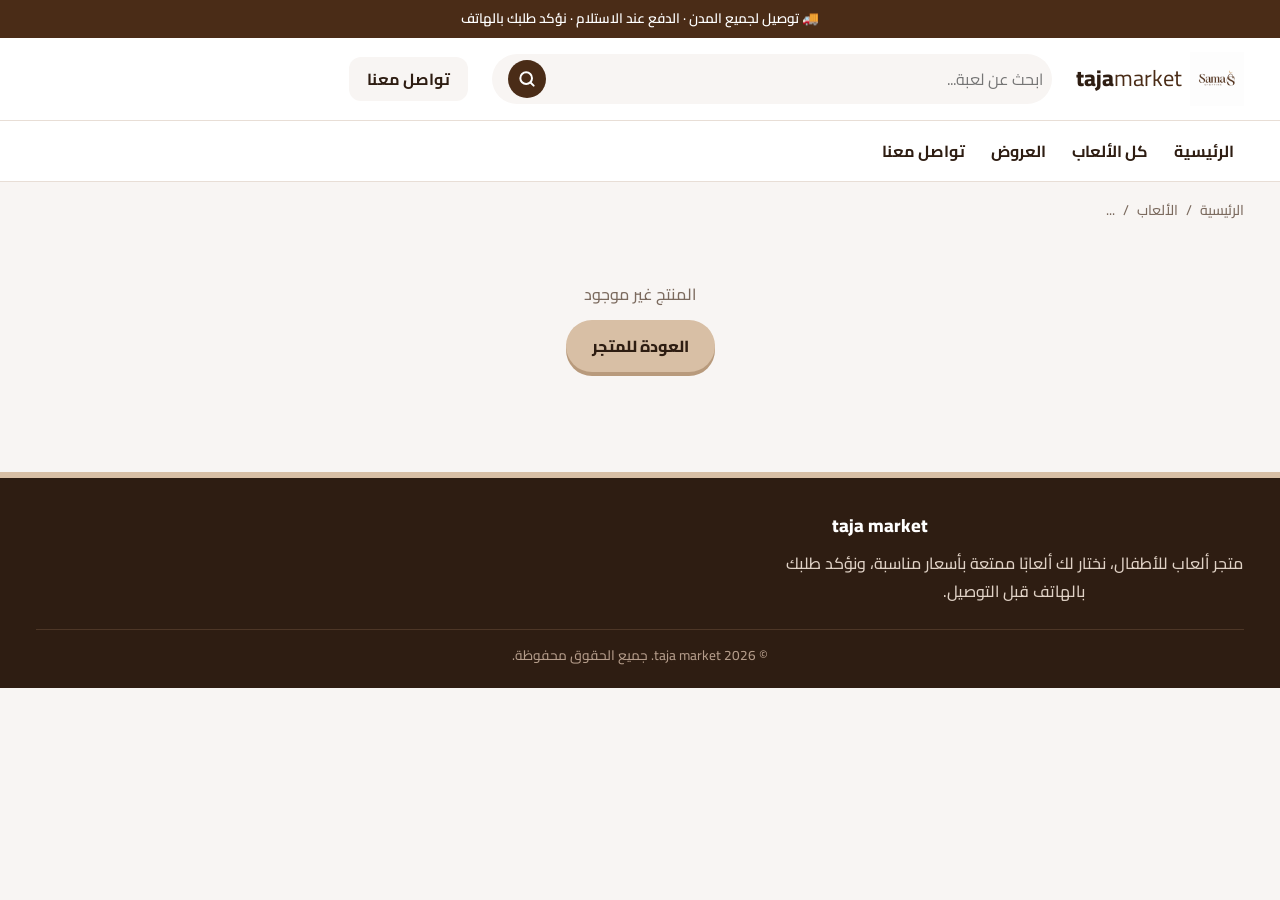
==== product.html @ d729e055 "Initial commit" ====
<!DOCTYPE html>
<html lang="ar" dir="rtl">
<head>
  <meta charset="UTF-8">
  <meta name="viewport" content="width=device-width, initial-scale=1, viewport-fit=cover">
  <meta name="theme-color" content="#2f6bff">
  <link rel="preconnect" href="https://script.google.com">
  <link rel="preconnect" href="https://lh3.googleusercontent.com" crossorigin>
  <link rel="preconnect" href="https://fonts.googleapis.com">
  <link rel="preconnect" href="https://fonts.gstatic.com" crossorigin>
  <link rel="stylesheet" href="https://fonts.googleapis.com/css2?family=Cairo:wght@400;600;700;800&family=Baloo+Bhaijaan+2:wght@500;600;700;800&display=swap">
  <link rel="stylesheet" href="style.css">
  <link rel="icon" href="data:image/svg+xml,%3Csvg xmlns=%27http://www.w3.org/2000/svg%27 viewBox=%270 0 100 100%27%3E%3Ctext y=%27.9em%27 font-size=%2790%27%3E🧸%3C/text%3E%3C/svg%3E">
  <title>اللعبة | taja market</title>
</head>
<body class="has-cta">
  <div class="promo">🚚 توصيل لجميع المدن · الدفع عند الاستلام · نؤكد طلبك بالهاتف</div>
  <header class="site-header" id="siteHeader">
    <div class="wrap hrow">
      <a class="brand" href="index.html" aria-label="taja market"><img class="brand-img" src="images/logo.png" alt="" width="54" height="54"><span dir="ltr">taja<b>market</b></span></a>
      <form class="search" id="searchForm" role="search">
        <input type="search" id="searchInput" placeholder="ابحث عن لعبة..." aria-label="البحث عن لعبة" autocomplete="off" enterkeyhint="search">
        <button type="submit" aria-label="بحث"><svg viewBox="0 0 24 24" width="20" height="20" fill="none" stroke="currentColor" stroke-width="2.4" stroke-linecap="round"><circle cx="11" cy="11" r="7"/><path d="m20 20-3.5-3.5"/></svg></button>
      </form>
      <div class="hactions">
        <a class="hbtn" href="#contact">تواصل معنا</a>
        <button type="button" class="icon-btn" id="menuToggle" aria-label="القائمة" aria-expanded="false" aria-controls="mainNav">☰</button>
      </div>
    </div>
    <nav class="main-nav" id="mainNav" aria-label="القائمة الرئيسية"><div class="wrap">
      <a href="index.html">الرئيسية</a><a href="index.html#products">كل الألعاب</a><a href="index.html#products" data-go="offers">العروض</a><a href="#contact">تواصل معنا</a>
    </div></nav>
  </header>

  <main class="wrap ppage">
    <nav class="crumbs" aria-label="مسار التنقل"><a href="index.html">الرئيسية</a><span>/</span><a href="index.html#products">الألعاب</a><span>/</span><span id="crumbName">...</span></nav>
    <div class="state" id="pState">جاري تحميل المنتج...</div>

    <article class="pview" id="productView" hidden>
      <div class="gal">
        <div class="gtrack" id="gTrack"></div>
        <div class="gdots" id="gDots"></div>
        <div class="gthumbs" id="gThumbs"></div>
      </div>

      <div class="box pmain">
        <h1 class="ptitle fun" id="pTitle"></h1>
        <div class="pp"><span class="pnow" id="pPrice"></span><span class="pwas" id="pOld" hidden></span><span class="poff" id="pOff" hidden></span></div>
        <p class="psave" id="pSave" hidden></p>
        <div class="pmeta"><span class="pill" id="pStatus"></span><span id="pStock"></span><button type="button" class="btn btn-ghost" id="shareBtn" hidden style="min-height:38px;padding:0 16px;margin-inline-start:auto">مشاركة</button></div>
        <a class="btn btn-main cta" href="#orderBox" id="goOrder" data-go-order>🛒 اطلب الآن</a>
        <ul class="perks">
          <li>💵 الدفع عند الاستلام</li>
          <li>🚚 التوصيل لجميع المدن</li>
          <li>📞 نؤكد طلبك بالهاتف قبل الشحن</li>
        </ul>
      </div>

      <section class="box obox" id="orderBox">
        <h2 class="fun">اطلب الآن</h2>
        <ol class="steps"><li>أدخل بياناتك</li><li>نتصل بك لتأكيد الطلب</li><li>نوصل طلبك لعنوانك</li></ol>
        <form id="orderForm" novalidate>
          <div class="fld"><label for="oName">الاسم الكامل <b>*</b></label><input id="oName" name="customerName" type="text" autocomplete="name" maxlength="100"><span class="ferr" data-for="customerName"></span></div>
          <div class="fld"><label for="oPhone">رقم الهاتف <b>*</b></label><input id="oPhone" name="phone" type="tel" inputmode="tel" autocomplete="tel" placeholder="06XXXXXXXX" maxlength="20"><span class="ferr" data-for="phone"></span></div>
          <div class="fld"><label for="oCity">المدينة <b>*</b></label><input id="oCity" name="city" type="text" autocomplete="address-level2" maxlength="60"><span class="ferr" data-for="city"></span></div>
          <div class="fld"><label for="oAddress">العنوان <b>*</b></label><textarea id="oAddress" name="address" rows="2" autocomplete="street-address" maxlength="300"></textarea><span class="ferr" data-for="address"></span></div>
          <div class="fld"><label for="qtyInput">الكمية</label>
            <div class="qty"><button type="button" id="qtyMinus" aria-label="إنقاص">−</button><input id="qtyInput" name="quantity" type="text" inputmode="numeric" value="1" maxlength="3"><button type="button" id="qtyPlus" aria-label="زيادة">+</button></div>
            <span class="ferr" data-for="quantity"></span></div>
          <div class="tot"><span>المجموع</span><strong id="oTotal">0 د.م</strong></div>
          <div class="omsg err" id="oMsg" role="alert" hidden></div>
          <button type="submit" id="oBtn" class="btn btn-main sub">تأكيد الطلب</button>
        </form>
      </section>

      <section class="box pdesc-box" id="pDesc" hidden>
        <h2 class="fun">🎈 وصف اللعبة</h2>
        <div class="pdesc fun" id="pDescBody"></div>
        <a class="btn btn-main cta" href="#orderBox" data-go-order>🛒 اطلبها الآن</a>
      </section>
    </article>

    <section class="related" id="related" hidden><h2>ألعاب أخرى قد تعجبك</h2><div class="grid" id="relatedGrid"></div></section>
  </main>

  <div class="sticky-cta" id="stickyCta" aria-hidden="true">
    <div><small>السعر</small><strong id="sPrice"></strong></div>
    <a class="btn btn-main" href="#orderBox" data-go-order tabindex="-1">🛒 اطلب الآن</a>
  </div>

  <footer class="site-footer" id="contact">
    <div class="wrap">
      <div class="fgrid">
        <div><h3 class="ftitle" dir="ltr">taja market</h3><p>متجر ألعاب للأطفال، نختار لك ألعابًا ممتعة بأسعار مناسبة، ونؤكد طلبك بالهاتف قبل التوصيل.</p></div>
        <div><h3 class="ftitle">تابعنا</h3><div class="socials">
          <a data-social="facebook" href="#">فيسبوك</a><a data-social="tiktok" href="#">تيك توك</a><a data-social="instagram" href="#">إنستغرام</a><a data-social="whatsapp" href="#">واتساب</a>
        </div></div>
      </div>
      <p class="copy">© <span id="year">2026</span> taja market. جميع الحقوق محفوظة.</p>
    </div>
  </footer>

  <script src="script.js" defer></script>
  <script src="product.js" defer></script>
</body>
</html>
---- style.css ----
/* Sama shopping — متجر ملابس وأحذية وإكسسوارات وعطور | style.css (ملف واحد للمتجر) */
/* الهوية: بني مغلوق + أبيض */
:root{--ink:#2e1d12;--muted:#7b6a5e;--blue:#4a2c17;--blue-d:#2e1b0e;--yellow:#d8bfa5;--yellow-d:#b89a7c;--coral:#a2492f;--mint:#6b4226;--bg:#f8f5f3;--line:#e8ded6;--r:18px;--sh:0 6px 22px rgba(46,29,18,.08)}
*,*::before,*::after{box-sizing:border-box}
html{-webkit-text-size-adjust:100%;scroll-behavior:smooth}
body{margin:0;font-family:"Cairo","Tajawal","Segoe UI",Tahoma,Arial,sans-serif;font-weight:500;line-height:1.75;color:var(--ink);background:var(--bg);overflow-x:hidden;-webkit-tap-highlight-color:transparent}
[hidden]{display:none!important}
a{color:inherit;text-decoration:none}
img{max-width:100%}
button,input,select,textarea{font-family:inherit}
h1,h2,h3{margin:0;line-height:1.35}
:focus-visible{outline:3px solid var(--blue);outline-offset:2px}
.wrap{width:100%;max-width:1240px;margin:0 auto;padding:0 max(16px,env(safe-area-inset-right)) 0 max(16px,env(safe-area-inset-left))}

/* أزرار */
.btn{display:inline-flex;align-items:center;justify-content:center;gap:6px;min-height:48px;padding:10px 24px;border:2px solid transparent;border-radius:14px;font-size:1rem;font-weight:800;cursor:pointer;transition:background .2s,transform .1s,box-shadow .2s,color .2s}
.btn:active{transform:scale(.98)}
.btn:disabled{opacity:.6;cursor:not-allowed}
.btn-main{background:var(--yellow);color:var(--ink);box-shadow:0 4px 0 var(--yellow-d)}
.btn-main:hover:not(:disabled){background:#e4cfba}
.btn-blue{background:var(--blue);color:#fff;box-shadow:0 4px 0 var(--blue-d)}
.btn-ghost{background:#fff;color:var(--ink);border-color:var(--line)}
.btn-ghost:hover{border-color:var(--blue);color:var(--blue)}

/* شريط الإعلان + الهيدر */
.promo{background:var(--blue);color:#fff;text-align:center;font-size:.85rem;font-weight:600;padding:7px 12px}
.site-header{position:sticky;top:0;z-index:50;background:#fff;border-bottom:1px solid var(--line);transition:box-shadow .3s}
.site-header.scrolled{box-shadow:0 8px 24px rgba(46,29,18,.1)}
.hrow{display:flex;flex-wrap:wrap;align-items:center;gap:10px;padding-top:10px;padding-bottom:10px}
.brand{display:flex;align-items:center;gap:10px;font-weight:800;font-size:1.4rem;letter-spacing:-.3px}
.brand-logo{display:grid;place-items:center;width:42px;height:42px;border-radius:14px;background:var(--yellow);color:var(--ink);font-size:1.4rem;box-shadow:0 3px 0 var(--yellow-d);transform:rotate(-6deg)}
.brand b{font-weight:400;color:var(--blue)}
.hactions{display:flex;gap:8px;margin-inline-start:auto}
.icon-btn{width:44px;height:44px;border:1px solid var(--line);border-radius:12px;background:#fff;font-size:1.3rem;color:var(--ink);cursor:pointer}
.hbtn{display:none;align-items:center;min-height:44px;padding:0 18px;border-radius:12px;background:var(--bg);font-weight:700}
.hbtn:hover{background:#efe6df}
.search{order:3;flex:1 1 100%;display:flex;align-items:center;background:var(--bg);border:2px solid transparent;border-radius:999px;padding:0 5px 0 14px;transition:border-color .2s,background .2s}
.search:focus-within{background:#fff;border-color:var(--blue)}
.search input{flex:1;min-width:0;min-height:46px;border:0;background:none;outline:0;font-size:16px;color:var(--ink)}
.search button{flex:none;width:38px;height:38px;border:0;border-radius:50%;background:var(--blue);color:#fff;cursor:pointer;display:grid;place-items:center}
.main-nav{position:absolute;top:100%;right:0;left:0;background:#fff;border-bottom:1px solid var(--line);box-shadow:0 14px 24px rgba(46,29,18,.1);opacity:0;visibility:hidden;transform:translateY(-8px);transition:opacity .2s,transform .2s,visibility .2s}
.main-nav.open{opacity:1;visibility:visible;transform:none}
.main-nav .wrap{display:flex;flex-direction:column;padding-top:8px;padding-bottom:12px}
.main-nav a{padding:12px 10px;font-weight:700;border-radius:10px}
.main-nav a:hover,.main-nav a.active{background:var(--bg);color:var(--blue)}

/* السلايدر */
.slider{position:relative;height:clamp(300px,52vw,500px);overflow:hidden;background:var(--ink);isolation:isolate}
.slide{position:absolute;inset:0;opacity:0;visibility:hidden;transition:opacity .9s,visibility .9s}
.slide.on{opacity:1;visibility:visible;z-index:1}
.s-bg{position:absolute;inset:0;background:var(--img),var(--g);background-size:cover;background-position:var(--pos,center)}
.slide.on .s-bg{animation:zoom 7s ease-out forwards}
@keyframes zoom{from{transform:scale(1)}to{transform:scale(1.1)}}
.s-bg::after{content:"";position:absolute;inset:0;background:radial-gradient(circle at 12% 20%,rgba(255,255,255,.18) 0 60px,transparent 61px),radial-gradient(circle at 85% 75%,rgba(255,255,255,.12) 0 110px,transparent 111px),radial-gradient(circle at 70% 18%,rgba(255,255,255,.14) 0 36px,transparent 37px)}
.s-body{position:relative;z-index:2;height:100%;display:flex;flex-direction:column;justify-content:center;align-items:flex-start;color:#fff}
.s-body h2{font-size:clamp(1.7rem,5vw,3.2rem);font-weight:800;max-width:15ch;text-shadow:0 3px 14px rgba(0,0,0,.22)}
.s-body p{margin:10px 0 22px;font-size:clamp(1rem,2vw,1.2rem);max-width:40ch}
.s-body>*{opacity:0;transform:translateY(24px)}
.slide.on .s-body>*{animation:rise .8s cubic-bezier(.2,.7,.2,1) forwards}
.slide.on .s-body>:nth-child(2){animation-delay:.15s}.slide.on .s-body>:nth-child(3){animation-delay:.3s}
@keyframes rise{to{opacity:1;transform:none}}
.s-arrow{position:absolute;top:50%;z-index:5;transform:translateY(-50%);width:46px;height:46px;border-radius:50%;border:0;background:rgba(255,255,255,.9);color:var(--ink);font-size:1.6rem;line-height:1;cursor:pointer;box-shadow:var(--sh)}
.s-arrow:hover{background:var(--yellow)}
.s-next{left:16px}.s-prev{right:16px}
.s-dots{position:absolute;bottom:18px;left:50%;transform:translateX(-50%);z-index:5;display:flex;gap:8px}
.s-dots button{width:10px;height:10px;padding:0;border:0;border-radius:99px;background:rgba(255,255,255,.55);cursor:pointer;transition:width .3s,background .3s}
.s-dots button.on{width:30px;background:var(--yellow)}
.s-bar{position:absolute;inset-inline:0;bottom:0;height:4px;z-index:5;background:rgba(255,255,255,.2)}
.s-bar span{display:block;height:100%;width:0;float:right;background:var(--yellow)}
.s-bar.run span{animation:prog var(--dur,6s) linear forwards}
@keyframes prog{to{width:100%}}

/* شريط الثقة */
.trust{background:#fff;border-bottom:1px solid var(--line)}
.trust .wrap{display:grid;grid-template-columns:repeat(2,1fr);gap:0}
.trust-i{display:flex;align-items:center;gap:10px;padding:14px 6px;font-size:.9rem;font-weight:700}
.trust-i span{display:grid;place-items:center;flex:none;width:40px;height:40px;border-radius:12px;background:var(--bg);font-size:1.3rem}
.trust-i small{display:block;font-weight:400;color:var(--muted);font-size:.78rem;line-height:1.3}

/* المنتجات */
.shop{padding:32px 0 56px;scroll-margin-top:110px}
.shop-head{display:flex;flex-wrap:wrap;align-items:center;justify-content:space-between;gap:12px;margin-bottom:18px}
.shop-head h2{font-size:1.6rem;font-weight:800}
.shop-head h2::after{content:"";display:block;width:48px;height:5px;margin-top:6px;border-radius:5px;background:var(--yellow)}
.tools{display:flex;flex-wrap:wrap;align-items:center;gap:8px}
.chips{display:flex;gap:8px;overflow-x:auto;scrollbar-width:none;padding:2px 0}
.chips::-webkit-scrollbar{display:none}
.chip{flex:none;min-height:40px;padding:0 18px;border:2px solid var(--line);border-radius:999px;background:#fff;color:var(--ink);font-weight:700;cursor:pointer;transition:all .2s}
.chip:hover{border-color:var(--blue)}
.chip.on{background:var(--blue);border-color:var(--blue);color:#fff}
.sort{min-height:40px;padding:0 12px;border:2px solid var(--line);border-radius:12px;background:#fff;color:var(--ink);font-weight:600;font-size:.9rem}
.count{font-size:.9rem;color:var(--muted)}
.grid{display:grid;grid-template-columns:repeat(2,minmax(0,1fr));gap:12px}
.card{position:relative;display:flex;flex-direction:column;min-width:0;overflow:hidden;background:#fff;border:1px solid var(--line);border-radius:var(--r);transition:transform .3s cubic-bezier(.2,.7,.2,1),box-shadow .3s,border-color .3s}
.card-img{position:relative;display:block;aspect-ratio:1/1;background:#fff;overflow:hidden}
.card-img img{width:100%;height:100%;object-fit:contain;padding:8px;transition:transform .5s}
.card-img.no-img{display:grid;place-items:center;background:var(--bg)}
.card-img.no-img::before{content:"🛍️";font-size:3rem;opacity:.5}
.badge{position:absolute;top:10px;right:10px;padding:3px 11px;border-radius:999px;font-size:.78rem;font-weight:800;color:#fff;background:var(--coral);box-shadow:0 3px 8px rgba(162,73,47,.35)}
.badge.low{top:auto;bottom:10px;background:var(--yellow);color:var(--ink);box-shadow:none}
.card.out .card-img img{opacity:.45}
.card.out .card-img::after{content:"نفد المخزون";position:absolute;inset:auto 0 12px;margin:auto;width:max-content;padding:4px 16px;border-radius:999px;background:var(--ink);color:#fff;font-size:.82rem;font-weight:700}
.card-body{display:flex;flex:1;flex-direction:column;gap:6px;padding:12px 14px 14px;border-top:1px solid var(--line)}
.card-name{min-height:2.9em;font-size:.98rem;font-weight:700;line-height:1.45;display:-webkit-box;-webkit-line-clamp:2;-webkit-box-orient:vertical;overflow:hidden}
.card-price{display:flex;flex-wrap:wrap;align-items:baseline;gap:2px 8px}
.card-price b{font-size:1.2rem;font-weight:800;color:var(--blue)}
.card-price s{font-size:.85rem;color:var(--muted)}
.card-save{font-size:.8rem;font-weight:700;color:var(--mint)}
.card-btn{margin-top:auto;min-height:44px;font-size:.95rem}
.state{padding:44px 12px;text-align:center;color:var(--muted)}
.more{margin-top:24px;text-align:center}
.skel{pointer-events:none}
.skel .card-img,.skel i{background:linear-gradient(90deg,#efe8e2 25%,#f8f5f3 40%,#efe8e2 65%);background-size:400% 100%;animation:sh 1.4s ease infinite}
.skel i{display:block;height:14px;border-radius:7px;margin:4px 0}
@keyframes sh{0%{background-position:100% 0}100%{background-position:0 0}}

/* الفوتر */
.site-footer{background:var(--ink);color:#e0d2c6;padding:36px 0 calc(20px + env(safe-area-inset-bottom,0px));border-top:6px solid var(--yellow)}
.fgrid{display:grid;gap:24px}
.ftitle{margin:0 0 10px;color:#fff;font-size:1.15rem;font-weight:800}
.fgrid p{margin:0;max-width:460px}
.socials{display:flex;flex-wrap:wrap;gap:10px}
.socials a{display:inline-flex;align-items:center;min-height:42px;padding:0 18px;border:1px solid #6b4c38;border-radius:999px;color:#fff;font-weight:600}
.socials a:hover{background:var(--yellow);border-color:var(--yellow);color:var(--ink)}
.copy{margin:24px 0 0;padding-top:14px;border-top:1px solid #4d3626;text-align:center;font-size:.85rem;color:#b49c8a}
.fab{position:fixed;left:16px;bottom:calc(16px + env(safe-area-inset-bottom,0px));z-index:40;display:flex;flex-direction:column;gap:10px}
.fab a,.fab button{display:grid;place-items:center;width:50px;height:50px;border:0;border-radius:50%;color:#fff;font-size:1.4rem;cursor:pointer;box-shadow:0 8px 20px rgba(46,29,18,.3)}
.fab .wa{background:#25d366}
.fab .up{background:var(--blue);opacity:0;visibility:hidden;transform:translateY(10px);transition:opacity .2s,transform .2s,visibility .2s}
.fab .up.show{opacity:1;visibility:visible;transform:none}

/* صفحة المنتج */
.back{display:inline-flex;align-items:center;min-height:44px;padding:0 16px;border:1px solid var(--line);border-radius:12px;font-weight:700;background:#fff;margin-inline-start:auto}
.ppage{padding-top:16px;padding-bottom:56px}
.crumbs{display:none;gap:8px;margin-bottom:14px;font-size:.88rem;color:var(--muted)}
.crumbs a:hover{color:var(--blue)}
.pview{display:grid;gap:16px}
.box{padding:18px;background:#fff;border:1px solid var(--line);border-radius:var(--r)}
.box h2{margin-bottom:12px;font-size:1.15rem;font-weight:800}
.gal{overflow:hidden;background:#fff;border:1px solid var(--line);border-radius:var(--r)}
.gtrack{display:flex;overflow-x:auto;scroll-snap-type:x mandatory;scrollbar-width:none;overscroll-behavior-x:contain}
.gtrack::-webkit-scrollbar{display:none}
.gslide{flex:0 0 100%;aspect-ratio:1/1;scroll-snap-align:center;display:grid;place-items:center}
.gslide img{width:100%;height:100%;object-fit:contain}
.gdots{display:flex;justify-content:center;gap:6px;padding:10px}
.gdots i{width:8px;height:8px;border-radius:99px;background:var(--line);transition:width .2s,background .2s}
.gdots i.on{width:24px;background:var(--blue)}
.gthumbs{display:none;gap:8px;padding:0 12px 12px;overflow-x:auto}
.gthumb{flex:none;width:64px;height:64px;padding:0;overflow:hidden;border:2px solid var(--line);border-radius:12px;background:#fff;cursor:pointer;opacity:.7}
.gthumb.on{border-color:var(--blue);opacity:1}
.gthumb img{width:100%;height:100%;object-fit:cover}
.ptitle{font-size:1.4rem;font-weight:800;margin-bottom:10px}
.pp{display:flex;flex-wrap:wrap;align-items:center;gap:6px 12px}
.pnow{font-size:2rem;font-weight:800;color:var(--blue)}
.pwas{color:var(--muted);text-decoration:line-through}
.poff{padding:3px 12px;border-radius:999px;background:var(--coral);color:#fff;font-size:.85rem;font-weight:800}
.psave{margin:6px 0 0;font-weight:700;color:var(--mint)}
.pmeta{display:flex;flex-wrap:wrap;align-items:center;gap:8px 12px;margin-top:14px;padding-top:14px;border-top:1px solid var(--line)}
.pill{padding:4px 14px;border-radius:999px;font-size:.85rem;font-weight:700}
.pill.in{background:#efe6df;color:#4a2c17}.pill.no{background:#f7e4e0;color:#a2392f}
.pdesc{line-height:1.95;overflow-wrap:anywhere}
.pdesc p{margin:0 0 12px}
.pdesc img{display:block;width:100%;max-width:560px;margin:10px auto;border-radius:14px}
.obox{background:#faf6f3;border-color:#e0d0c3;scroll-margin-top:140px}
.obox.flash{animation:flash 1.4s ease}
@keyframes flash{0%,100%{box-shadow:0 0 0 0 rgba(184,154,124,0)}30%{box-shadow:0 0 0 8px rgba(184,154,124,.5)}}
.steps{display:grid;grid-template-columns:repeat(3,1fr);gap:8px;margin:0 0 16px;padding:0;list-style:none;counter-reset:s}
.steps li{counter-increment:s;text-align:center;font-size:.78rem;color:var(--muted);line-height:1.4}
.steps li::before{content:counter(s);display:grid;place-items:center;width:28px;height:28px;margin:0 auto 4px;border-radius:50%;background:var(--yellow);color:var(--ink);font-weight:800}
.fld{margin-bottom:14px}
.fld label{display:block;margin-bottom:6px;font-weight:700;font-size:.95rem}
.fld label b{color:var(--coral)}
.fld input,.fld textarea{width:100%;min-height:48px;padding:10px 14px;font-size:16px;color:var(--ink);background:#fff;border:2px solid var(--line);border-radius:12px;outline:0;transition:border-color .2s,box-shadow .2s}
.fld textarea{min-height:76px;resize:vertical}
.fld input:focus,.fld textarea:focus{border-color:var(--blue);box-shadow:0 0 0 3px rgba(74,44,23,.14)}
.fld .bad{border-color:var(--coral)}
.fld input[type=tel]{direction:ltr;text-align:right}
.ferr{display:block;margin-top:4px;font-size:.82rem;color:var(--coral)}
.ferr:empty{display:none}
.qty{display:flex;align-items:center;gap:8px}
.qty button{width:48px;height:48px;border:2px solid var(--line);border-radius:12px;background:#fff;font-size:1.5rem;color:var(--ink);cursor:pointer}
.qty input{width:80px;text-align:center;font-weight:800}
.tot{display:flex;align-items:center;justify-content:space-between;margin:16px 0 12px;padding:12px 14px;background:#fff;border:2px dashed var(--yellow-d);border-radius:12px}
.tot strong{font-size:1.3rem;color:var(--blue)}
.omsg{margin-bottom:12px;padding:10px 14px;border-radius:12px;font-weight:600}
.omsg.err{background:#f7e4e0;color:#a2392f}
.sub{width:100%;min-height:54px;font-size:1.1rem}
.related{padding-top:24px}
.related h2{margin-bottom:14px;font-size:1.3rem;font-weight:800}


/* ===== الخط: Cairo للعناوين (هوية أنيقة) ===== */
.fun{font-family:"Cairo","Tajawal","Segoe UI",Tahoma,sans-serif}
.ptitle{line-height:1.5}

/* زر "اطلب الآن" + مزايا */
.cta{width:100%;min-height:54px;margin-top:16px;font-size:1.1rem}
.perks{display:grid;gap:6px;margin:14px 0 0;padding:0;list-style:none;font-size:.9rem;font-weight:600;color:var(--muted)}

/* وصف المنتج */
.pdesc-box{background:linear-gradient(180deg,#fff,#faf6f3);border:2px dashed #d9c6b6}
.pdesc-box h2{display:flex;align-items:center;gap:12px;font-size:1.45rem;color:var(--blue)}
.pdesc-box h2::after{content:"";flex:1;height:5px;border-radius:5px;background:repeating-linear-gradient(90deg,var(--yellow) 0 14px,var(--yellow-d) 14px 28px,var(--mint) 28px 42px,var(--blue) 42px 56px)}
.pdesc-box .pdesc{max-width:780px;margin-inline:auto;font-size:1.1rem;font-weight:500;line-height:2.05;color:#4a3626}
.pdesc ul{display:grid;gap:8px;margin:0 0 16px;padding:0;list-style:none}
.pdesc li{position:relative;padding:8px 46px 8px 14px;background:#fff;border:1px solid var(--line);border-radius:14px}
.pdesc li::before{content:"✦";position:absolute;right:16px;top:8px;color:var(--yellow-d)}
.pdesc img{border:4px solid #fff;box-shadow:var(--sh)}
.pdesc-box .cta{display:flex;max-width:780px;margin:20px auto 0}

/* شريط الطلب السفلي (الجوال فقط) */
.sticky-cta{position:fixed;right:0;left:0;bottom:0;z-index:45;display:flex;align-items:center;justify-content:space-between;gap:12px;padding:10px 16px calc(10px + env(safe-area-inset-bottom,0px));background:#fff;border-top:1px solid var(--line);box-shadow:0 -8px 24px rgba(46,29,18,.12);transform:translateY(110%);visibility:hidden;transition:transform .25s,visibility .25s}
.sticky-cta.show{transform:none;visibility:visible}
.sticky-cta small{display:block;font-size:.78rem;line-height:1.2;color:var(--muted)}
.sticky-cta strong{font-size:1.2rem;font-weight:800;color:var(--blue)}
.sticky-cta .btn{flex:1;max-width:230px;min-height:48px}
@media(max-width:899px){
  .has-cta .site-footer{padding-bottom:calc(88px + env(safe-area-inset-bottom,0px))}
  .has-cta .fab{bottom:calc(88px + env(safe-area-inset-bottom,0px))}
}
@media(min-width:900px){.sticky-cta{display:none}.pmain .cta{max-width:420px}}


/* ===== الصفحة الرئيسية: عناوين + كيف تطلب + أسئلة شائعة ===== */
h1,h2,.ftitle,.brand,.sec-title{font-family:"Cairo","Tajawal","Segoe UI",Tahoma,sans-serif;letter-spacing:0}
.card-name,.box h2.plain{font-family:"Cairo","Tajawal",Tahoma,sans-serif}
.how,.faq{padding:44px 0 8px}
.faq{padding-bottom:56px}
.sec-title{margin-bottom:22px;font-size:1.6rem;font-weight:800;text-align:center}
.sec-title span{display:block;margin-top:2px;font-size:1rem;font-weight:600;color:var(--muted)}
.sec-title::after{content:"";display:block;width:56px;height:5px;margin:10px auto 0;border-radius:5px;background:var(--yellow)}
.how-grid{display:grid;gap:14px}
.how-i{position:relative;padding:22px 18px 18px;text-align:center;background:#fff;border:1px solid var(--line);border-radius:var(--r);box-shadow:var(--sh)}
.how-i b{display:grid;place-items:center;width:46px;height:46px;margin:-46px auto 10px;border:4px solid var(--bg);border-radius:50%;background:var(--yellow);font-size:1.3rem;font-weight:800}
.how-i:nth-child(2) b{background:var(--mint);color:#fff}.how-i:nth-child(3) b{background:var(--blue);color:#fff}
.how-i h3{margin-bottom:4px;font-size:1.15rem}.how-i p{margin:0;color:var(--muted);font-size:.95rem}
.how-grid{padding-top:26px}
.faq-list{display:grid;gap:10px;max-width:760px;margin:0 auto}
.faq details{background:#fff;border:1px solid var(--line);border-radius:14px;overflow:hidden}
.faq summary{display:flex;align-items:center;justify-content:space-between;gap:12px;padding:14px 16px;font-weight:700;cursor:pointer;list-style:none}
.faq summary::-webkit-details-marker{display:none}
.faq summary::after{content:"+";flex:none;display:grid;place-items:center;width:28px;height:28px;border-radius:50%;background:var(--bg);color:var(--blue);font-size:1.2rem;transition:transform .2s}
.faq details[open] summary::after{content:"−";background:var(--yellow);color:var(--ink)}
.faq details p{margin:0;padding:0 16px 14px;color:var(--muted)}
@media(min-width:640px){.how-grid{grid-template-columns:repeat(3,1fr);gap:20px}}

/* صفحة الشكر */
.thanks{max-width:520px;margin:32px auto 56px;padding:32px 20px;text-align:center;background:#fff;border:1px solid var(--line);border-radius:24px;box-shadow:var(--sh)}
.check{width:92px;height:92px;margin:0 auto 14px;border-radius:50%;background:#efe6df;display:grid;place-items:center;font-size:2.8rem;animation:pop .5s cubic-bezier(.2,1.4,.4,1)}
@keyframes pop{from{transform:scale(.4);opacity:0}}
.thanks h1{font-size:1.6rem;font-weight:800}
.thanks p{color:var(--muted);margin:10px 0 0}
.tsum{margin:20px 0 0;padding:4px 16px;text-align:right;background:#faf6f3;border:1px solid #e0d0c3;border-radius:14px}
.tsum div{display:flex;justify-content:space-between;gap:16px;padding:10px 0;border-bottom:1px solid #eadfd5}
.tsum div:last-child{border:0}
.tsum dt{color:var(--muted);font-size:.9rem}.tsum dd{margin:0;font-weight:800;text-align:left}

/* تابلت وكمبيوتر */
@media(min-width:640px){
  .grid{grid-template-columns:repeat(3,minmax(0,1fr));gap:16px}
  .trust .wrap{grid-template-columns:repeat(4,1fr)}
  .fgrid{grid-template-columns:1.6fr 1fr}
  .crumbs{display:flex}
}
@media(min-width:900px){
  .hrow{flex-wrap:nowrap;gap:24px;padding-top:14px;padding-bottom:14px}
  .search{order:0;flex:1;max-width:560px}
  .hactions{margin-inline-start:0}.hbtn{display:inline-flex}.icon-btn{display:none}
  .main-nav{position:static;opacity:1;visibility:visible;transform:none;box-shadow:none;border:0;border-top:1px solid var(--line);transition:none}
  .main-nav .wrap{flex-direction:row;gap:6px;padding-top:4px;padding-bottom:4px}
  .pview{grid-template-columns:minmax(0,1fr) minmax(0,1fr);grid-template-areas:"gal main" "gal order" "desc desc";gap:20px 40px;align-items:start}
  .gal{grid-area:gal;position:sticky;top:130px}.pmain{grid-area:main}.obox{grid-area:order}.pdesc-box{grid-area:desc}
  .gdots{display:none}.gthumbs{display:flex}
  .ptitle{font-size:1.8rem}
}
@media(min-width:1024px){.grid{grid-template-columns:repeat(4,minmax(0,1fr));gap:20px}}
@media(hover:hover){
  .card:hover{transform:translateY(-6px);box-shadow:0 18px 38px rgba(46,29,18,.14);border-color:#d6c2b2}
  .card:hover .card-img img{transform:scale(1.07)}
}
@media(prefers-reduced-motion:reduce){*{animation:none!important;transition:none!important;scroll-behavior:auto!important}.s-body>*{opacity:1;transform:none}}

/* ===== التصميم العام ===== */
.slider{clip-path:ellipse(100% 100% at 50% 0);margin-bottom:-1px}
.s-body{align-items:center;text-align:center;padding-bottom:28px}
.s-body h2{max-width:18ch;margin-inline:auto;font-weight:800;line-height:1.3}
.s-body p{margin-inline:auto;font-weight:600;line-height:1.8;opacity:.95}
.s-dots{bottom:34px}.s-bar{display:none}
.trust{margin-top:-1px;background:transparent;border-bottom:0}
.trust-i{justify-content:flex-start}
.trust-i span{background:#fff;border:1px solid var(--line)}
.shop-head h2{font-size:1.75rem}
.card{border-radius:22px;border-color:transparent;box-shadow:0 6px 18px rgba(46,29,18,.07)}
.card:hover{transform:translateY(-4px);box-shadow:0 14px 30px rgba(46,29,18,.13)}
.card-body{border-top:0}
.card-name{font-weight:700}
.btn{border-radius:99px}

/* الفوتر: مواقع التواصل في الأسفل */
.site-footer{text-align:center}
.f-brand p{margin:0 auto;max-width:460px;line-height:1.9}
.social-bar{margin-top:22px;padding-top:18px;border-top:1px solid #4d3626}
.socials{justify-content:center}
.badge,.poff{direction:ltr;unicode-bidi:isolate}

/* ===== السلايدر بهوية المتجر (بني مغلوق) ===== */
.slide.photo .s-bg::after{background:linear-gradient(90deg,rgba(46,29,18,.95) 0,rgba(74,44,23,.78) 34%,rgba(74,44,23,0) 62%)}
.slide.photo .s-body{max-width:none;width:100%;padding:0 56% 28px 6%;align-items:center}
.slide.photo .s-body h2{text-shadow:0 3px 16px rgba(20,10,4,.4)}
.slide.brand .s-bg::after{background:radial-gradient(circle at 12% 22%,rgba(216,191,165,.3) 0 70px,transparent 71px),radial-gradient(circle at 88% 72%,rgba(216,191,165,.24) 0 120px,transparent 121px),radial-gradient(circle at 72% 18%,rgba(255,255,255,.14) 0 38px,transparent 39px)}
@media(max-width:699px){
  .slide.photo .s-bg::after{background:linear-gradient(180deg,rgba(46,29,18,.1) 0,rgba(46,29,18,.55) 45%,rgba(46,29,18,.92) 100%)}
  .slide.photo .s-body{padding:0 16px 40px;justify-content:flex-end}
  .slide.photo .s-body p{display:none}
}

/* شريط الثقة بثلاثة عناصر */
.trust.three .wrap{grid-template-columns:repeat(3,1fr);gap:8px}
@media(max-width:699px){
  .trust.three .trust-i{flex-direction:column;justify-content:flex-start;text-align:center;gap:6px;padding:14px 4px;font-size:.8rem}
}
@media(min-width:900px){.trust.three .wrap{grid-template-columns:repeat(3,1fr)}}

/* ===== بطاقة المنتج الاحترافية ===== */
.card{container-type:inline-size;border-radius:20px;border:1px solid var(--line);box-shadow:0 2px 10px rgba(46,29,18,.05)}
.card:hover{transform:translateY(-3px);box-shadow:0 12px 28px rgba(46,29,18,.12);border-color:#d6c2b2}
.card:hover .card-img img{transform:scale(1.04)}
.card-img{background:#faf7f5}
.card-body{gap:8px;padding:14px 16px 16px}
.card-top{display:flex;flex-direction:column;gap:4px}
.card-name{flex:1;min-width:0;min-height:0;font-size:1rem;font-weight:800;line-height:1.5}
.card-name a{color:var(--ink)}
.card-price{display:flex;flex-direction:column;align-items:flex-start;gap:0;flex:none}
.card-price b{font-size:1.1rem;white-space:nowrap}
.card-price s{font-size:.8rem}
.card-desc{display:-webkit-box;-webkit-line-clamp:2;-webkit-box-orient:vertical;overflow:hidden;margin:0;font-size:.86rem;line-height:1.75;color:var(--muted)}
.card-save{margin-top:-2px}
@container (min-width:215px){
  .card-top{flex-direction:row;align-items:flex-start;justify-content:space-between;gap:12px}
  .card-price{align-items:flex-end}
}
/* زر اطلب الآن: بني مغلوق مع هوفر خفيف */
.card-btn{margin-top:auto;min-height:44px;background:#4a2c17;color:#fff;border-color:#4a2c17;box-shadow:none;font-size:.95rem}
.card-btn:hover{background:#2e1b0e;border-color:#2e1b0e;box-shadow:0 6px 14px rgba(74,44,23,.25)}
.card-btn:active{transform:scale(.98)}
.card.out .card-btn{background:#fff;color:var(--ink);border-color:var(--line)}
.card.out .card-btn:hover{background:#faf7f5;box-shadow:none}

/* ===================================================================
   راحة العين على الهاتف: بطاقة بسطر واحد (الاسم + السعر) وسلايدر مريح
   =================================================================== */
html{-webkit-text-size-adjust:100%;text-size-adjust:100%}
body{font-size:16px}

/* البطاقة: الاسم والسعر دائمًا في نفس السطر، والوصف تحتهما */
.card-top{flex-direction:row!important;align-items:flex-start;justify-content:space-between;gap:10px}
.card-price{align-items:flex-end;text-align:left}
.card-name{font-size:.98rem}
.card-desc{-webkit-line-clamp:2}

/* الشبكة: عمودان على التابلت، 3 ثم 4 على الشاشات الكبيرة */
@media(min-width:640px){.grid{grid-template-columns:repeat(2,minmax(0,1fr));gap:16px}}
@media(min-width:900px){.grid{grid-template-columns:repeat(3,minmax(0,1fr));gap:18px}}
@media(min-width:1180px){.grid{grid-template-columns:repeat(4,minmax(0,1fr));gap:20px}}

/* الهاتف: نمط متكرر: منتج واحد بعرض الشاشة ثم منتجان في الصف التالي (1 - 2 - 1 - 2 ...) */
@media(max-width:639px){
  .grid{grid-template-columns:repeat(2,minmax(0,1fr));gap:12px}
  .card{border-radius:18px}
  .card:hover{transform:none}
  /* البطاقة الكبيرة (الأول من كل ثلاثة) */
  .grid>.card:nth-child(3n+1){grid-column:1/-1;border-radius:20px}
  .grid>.card:nth-child(3n+1) .card-img{aspect-ratio:4/3}
  .grid>.card:nth-child(3n+1) .card-body{gap:8px;padding:14px 16px 16px}
  .grid>.card:nth-child(3n+1) .card-name{font-size:1rem}
  .grid>.card:nth-child(3n+1) .card-price b{font-size:1.1rem}
  .grid>.card:nth-child(3n+1) .card-desc{font-size:.88rem}
  .grid>.card:nth-child(3n+1) .card-btn{min-height:46px;font-size:.98rem}
  /* البطاقتان الصغيرتان */
  .grid>.card:not(:nth-child(3n+1)) .card-img{aspect-ratio:1/1}
  .grid>.card:not(:nth-child(3n+1)) .card-img img{padding:6px}
  .grid>.card:not(:nth-child(3n+1)) .card-body{gap:6px;padding:10px 10px 12px}
  .grid>.card:not(:nth-child(3n+1)) .card-top{gap:6px}
  .grid>.card:not(:nth-child(3n+1)) .card-name{font-size:.82rem;line-height:1.45;display:-webkit-box;-webkit-line-clamp:2;-webkit-box-orient:vertical;overflow:hidden}
  .grid>.card:not(:nth-child(3n+1)) .card-price b{font-size:.88rem}
  .grid>.card:not(:nth-child(3n+1)) .card-price s{font-size:.68rem}
  .grid>.card:not(:nth-child(3n+1)) .card-desc{font-size:.76rem;line-height:1.6}
  .grid>.card:not(:nth-child(3n+1)) .card-save{font-size:.7rem}
  .grid>.card:not(:nth-child(3n+1)) .card-btn{min-height:38px;padding:6px 10px;font-size:.85rem}
  .grid>.card:not(:nth-child(3n+1)) .badge{top:6px;right:6px;padding:1px 8px;font-size:.68rem}
  .grid>.card:not(:nth-child(3n+1)) .badge.low{top:auto;bottom:6px}
  .grid>.card:not(:nth-child(3n+1)).out .card-img::after{font-size:.68rem;padding:3px 10px;inset:auto 0 8px}
}

/* السلايدر على الهاتف: صورة واضحة في الأعلى ونص مريح فوق تدرّج داكن */
@media(max-width:699px){
  .slider{height:340px;clip-path:none;margin-bottom:0}
  .s-arrow{display:none}
  .s-dots{bottom:12px}
  .slide.photo .s-bg::after{background:linear-gradient(180deg,rgba(46,29,18,0) 0,rgba(46,29,18,0) 36%,rgba(46,29,18,.86) 70%,rgba(46,29,18,.96) 100%)}
  .slide.photo .s-body{padding:0 20px 40px;justify-content:flex-end}
  .s-body h2{font-size:1.5rem;line-height:1.4;max-width:none}
  .s-body .btn{min-height:42px;padding:8px 24px;font-size:.95rem;margin-top:12px}
  .slide.photo .s-body p{display:none}
  .trust{margin-top:0}
}

/* ===== اللوغو ===== */
.brand{gap:8px}
.brand-img{flex:none;width:54px;height:54px;object-fit:contain}
.f-logo{display:block;width:72px;height:72px;margin:0 auto 10px;padding:6px;object-fit:contain;background:#fff;border-radius:20px;box-shadow:0 6px 18px rgba(0,0,0,.22)}

/* ===== شريط المزايا: خلفية بني مغلوق + أيقونات بلون الكراميل ===== */
.slider{position:relative;z-index:1}
.trust.three{position:relative;z-index:0;margin-top:-72px;padding:72px 0 8px;border-bottom:0;background:radial-gradient(circle at 88% 0,rgba(216,191,165,.2),transparent 46%),linear-gradient(135deg,#2e1d12 0%,#5a3825 100%)}
.trust.three .wrap{grid-template-columns:repeat(3,1fr);gap:0}
.trust.three .trust-i{position:relative;justify-content:center;gap:12px;padding:16px 10px;color:#fff;font-size:.95rem}
.trust.three .trust-i+.trust-i::before{content:"";position:absolute;inset-block:24%;inset-inline-start:0;width:1px;background:rgba(255,255,255,.16)}
.trust.three .ti{display:grid;place-items:center;flex:none;width:48px;height:48px;border:0;border-radius:16px;color:#2e1d12;background:linear-gradient(145deg,#ecdac7,#c9a98a);box-shadow:0 6px 14px rgba(0,0,0,.25),inset 0 1px 0 rgba(255,255,255,.55)}
.trust.three .ti svg{width:26px;height:26px;fill:none;stroke:currentColor;stroke-width:1.9;stroke-linecap:round;stroke-linejoin:round}
.trust.three small{color:#d9c6b6}
@media(max-width:699px){
  .trust.three{margin-top:0;padding:6px 0}
  .trust.three .trust-i{flex-direction:column;justify-content:flex-start;gap:8px;padding:14px 4px;font-size:.8rem;text-align:center}
  .trust.three .ti{width:42px;height:42px;border-radius:14px}
  .trust.three .ti svg{width:23px;height:23px}
  .trust.three .trust-i+.trust-i::before{inset-block:18%}
}
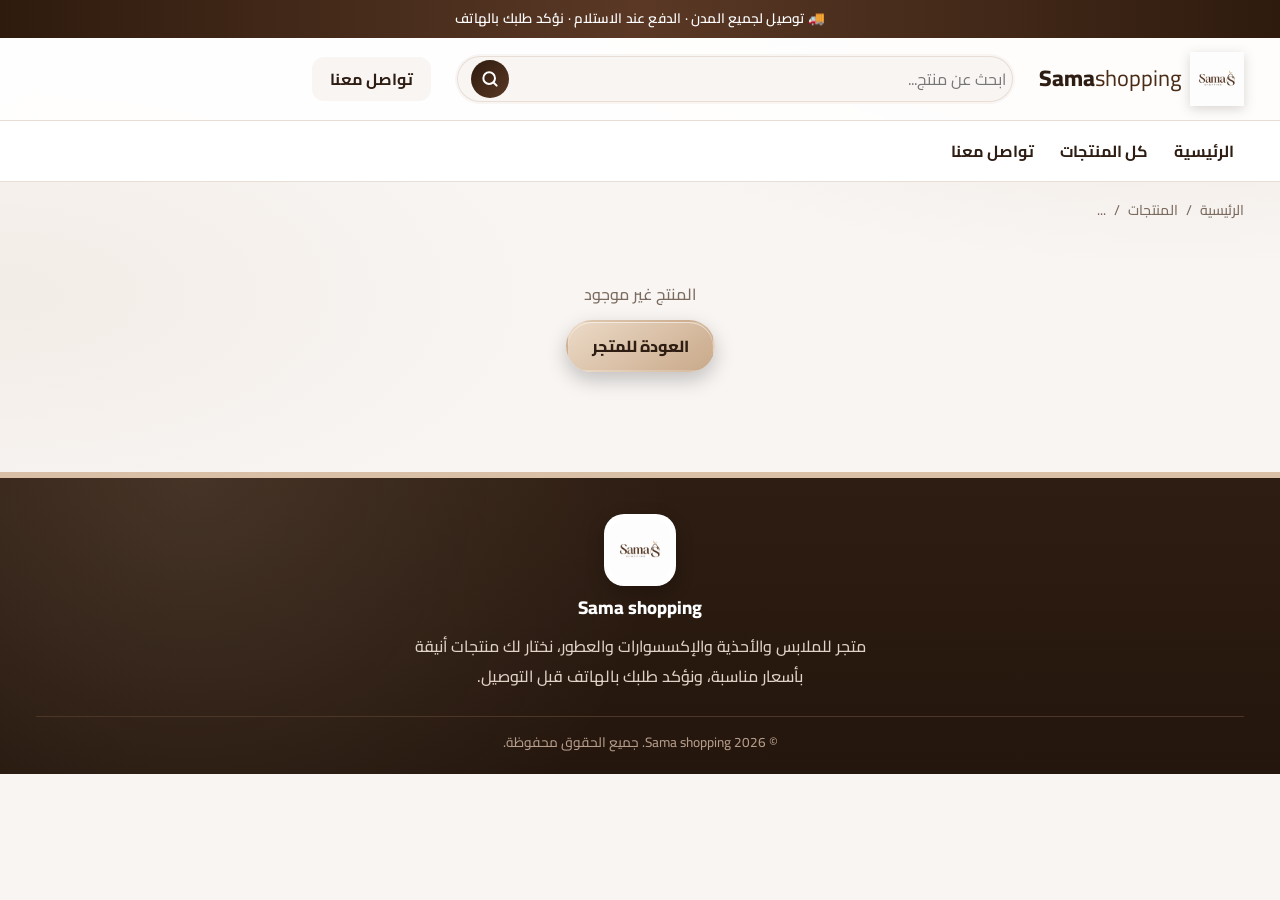
==== commit 15426b6a: "tarik" ====
--- a/product.html
+++ b/product.html
@@ -3,23 +3,27 @@
 <head>
   <meta charset="UTF-8">
   <meta name="viewport" content="width=device-width, initial-scale=1, viewport-fit=cover">
-  <meta name="theme-color" content="#2f6bff">
+  <meta name="theme-color" content="#4a2c17">
   <link rel="preconnect" href="https://script.google.com">
+  <link rel="dns-prefetch" href="https://script.google.com">
   <link rel="preconnect" href="https://lh3.googleusercontent.com" crossorigin>
   <link rel="preconnect" href="https://fonts.googleapis.com">
   <link rel="preconnect" href="https://fonts.gstatic.com" crossorigin>
-  <link rel="stylesheet" href="https://fonts.googleapis.com/css2?family=Cairo:wght@400;600;700;800&family=Baloo+Bhaijaan+2:wght@500;600;700;800&display=swap">
+  <!-- الخط بدون حجب العرض -->
+  <link rel="preload" as="style" href="https://fonts.googleapis.com/css2?family=Cairo:wght@400..800&display=swap" onload="this.onload=null;this.rel='stylesheet'">
+  <noscript><link rel="stylesheet" href="https://fonts.googleapis.com/css2?family=Cairo:wght@400..800&display=swap"></noscript>
   <link rel="stylesheet" href="style.css">
-  <link rel="icon" href="data:image/svg+xml,%3Csvg xmlns=%27http://www.w3.org/2000/svg%27 viewBox=%270 0 100 100%27%3E%3Ctext y=%27.9em%27 font-size=%2790%27%3E🧸%3C/text%3E%3C/svg%3E">
-  <title>اللعبة | taja market</title>
+  <link rel="stylesheet" href="style-v2.css">
+  <link rel="icon" type="image/png" href="images/favicon.png">
+  <title>المنتج | Sama shopping</title>
 </head>
 <body class="has-cta">
   <div class="promo">🚚 توصيل لجميع المدن · الدفع عند الاستلام · نؤكد طلبك بالهاتف</div>
   <header class="site-header" id="siteHeader">
     <div class="wrap hrow">
-      <a class="brand" href="index.html" aria-label="taja market"><img class="brand-img" src="images/logo.png" alt="" width="54" height="54"><span dir="ltr">taja<b>market</b></span></a>
+      <a class="brand" href="index.html" aria-label="Sama shopping"><img class="brand-img" src="images/logo.png" alt="" width="54" height="54" decoding="async"><span dir="ltr">Sama<b>shopping</b></span></a>
       <form class="search" id="searchForm" role="search">
-        <input type="search" id="searchInput" placeholder="ابحث عن لعبة..." aria-label="البحث عن لعبة" autocomplete="off" enterkeyhint="search">
+        <input type="search" id="searchInput" placeholder="ابحث عن منتج..." aria-label="البحث عن منتج" autocomplete="off" enterkeyhint="search">
         <button type="submit" aria-label="بحث"><svg viewBox="0 0 24 24" width="20" height="20" fill="none" stroke="currentColor" stroke-width="2.4" stroke-linecap="round"><circle cx="11" cy="11" r="7"/><path d="m20 20-3.5-3.5"/></svg></button>
       </form>
       <div class="hactions">
@@ -28,12 +32,12 @@
       </div>
     </div>
     <nav class="main-nav" id="mainNav" aria-label="القائمة الرئيسية"><div class="wrap">
-      <a href="index.html">الرئيسية</a><a href="index.html#products">كل الألعاب</a><a href="index.html#products" data-go="offers">العروض</a><a href="#contact">تواصل معنا</a>
+      <a href="index.html">الرئيسية</a><a href="index.html#products">كل المنتجات</a><a href="#contact">تواصل معنا</a>
     </div></nav>
   </header>
 
   <main class="wrap ppage">
-    <nav class="crumbs" aria-label="مسار التنقل"><a href="index.html">الرئيسية</a><span>/</span><a href="index.html#products">الألعاب</a><span>/</span><span id="crumbName">...</span></nav>
+    <nav class="crumbs" aria-label="مسار التنقل"><a href="index.html">الرئيسية</a><span>/</span><a href="index.html#products">المنتجات</a><span>/</span><span id="crumbName">...</span></nav>
     <div class="state" id="pState">جاري تحميل المنتج...</div>
 
     <article class="pview" id="productView" hidden>
@@ -74,13 +78,13 @@
       </section>
 
       <section class="box pdesc-box" id="pDesc" hidden>
-        <h2 class="fun">🎈 وصف اللعبة</h2>
+        <h2 class="fun">✨ وصف المنتج</h2>
         <div class="pdesc fun" id="pDescBody"></div>
-        <a class="btn btn-main cta" href="#orderBox" data-go-order>🛒 اطلبها الآن</a>
+        <a class="btn btn-main cta" href="#orderBox" data-go-order>🛒 اطلبه الآن</a>
       </section>
     </article>
 
-    <section class="related" id="related" hidden><h2>ألعاب أخرى قد تعجبك</h2><div class="grid" id="relatedGrid"></div></section>
+    <section class="related" id="related" hidden><h2>منتجات أخرى قد تعجبك</h2><div class="grid" id="relatedGrid"></div></section>
   </main>
 
   <div class="sticky-cta" id="stickyCta" aria-hidden="true">
@@ -90,17 +94,15 @@
 
   <footer class="site-footer" id="contact">
     <div class="wrap">
-      <div class="fgrid">
-        <div><h3 class="ftitle" dir="ltr">taja market</h3><p>متجر ألعاب للأطفال، نختار لك ألعابًا ممتعة بأسعار مناسبة، ونؤكد طلبك بالهاتف قبل التوصيل.</p></div>
-        <div><h3 class="ftitle">تابعنا</h3><div class="socials">
-          <a data-social="facebook" href="#">فيسبوك</a><a data-social="tiktok" href="#">تيك توك</a><a data-social="instagram" href="#">إنستغرام</a><a data-social="whatsapp" href="#">واتساب</a>
-        </div></div>
-      </div>
-      <p class="copy">© <span id="year">2026</span> taja market. جميع الحقوق محفوظة.</p>
+      <div class="f-brand"><img class="f-logo" src="images/logo.png" alt="Sama shopping" width="72" height="72" loading="lazy" decoding="async"><h3 class="ftitle" dir="ltr">Sama shopping</h3><p>متجر للملابس والأحذية والإكسسوارات والعطور، نختار لك منتجات أنيقة بأسعار مناسبة، ونؤكد طلبك بالهاتف قبل التوصيل.</p></div>
+      <div class="social-bar"><h3 class="ftitle">تابعنا</h3><div class="socials">
+        <a data-social="facebook" href="#">فيسبوك</a><a data-social="tiktok" href="#">تيك توك</a><a data-social="instagram" href="#">إنستغرام</a><a data-social="whatsapp" href="#">واتساب</a>
+      </div></div>
+      <p class="copy">© <span id="year">2026</span> Sama shopping. جميع الحقوق محفوظة.</p>
     </div>
   </footer>
 
   <script src="script.js" defer></script>
   <script src="product.js" defer></script>
 </body>
-</html>
+</html>
--- a/style-v2.css
+++ b/style-v2.css
@@ -0,0 +1,70 @@
+/* Sama shopping — style-v2.css: لمسة تصميم أرقى وأداء أفضل (يُحمَّل بعد style.css بنفس الهوية البنية) */
+:root{--grad:linear-gradient(135deg,#2e1b0e 0%,#5a3825 100%);--caramel:linear-gradient(145deg,#ecdac7,#c9a98a);--shadow-m:0 14px 34px rgba(46,29,18,.13)}
+
+/* خلفية دافئة هادئة */
+body{background:radial-gradient(1100px 480px at 92% -4%,rgba(216,191,165,.3),transparent 62%),radial-gradient(900px 420px at 0 38%,rgba(216,191,165,.16),transparent 60%),var(--bg);background-repeat:no-repeat}
+::selection{background:var(--yellow);color:var(--ink)}
+
+/* الشريط العلوي + الهيدر الزجاجي */
+.promo{background:linear-gradient(90deg,#2e1b0e,#5a3825 50%,#2e1b0e);letter-spacing:.2px}
+.site-header{background:rgba(255,255,255,.88);-webkit-backdrop-filter:saturate(1.4) blur(14px);backdrop-filter:saturate(1.4) blur(14px)}
+.brand-img{filter:drop-shadow(0 3px 6px rgba(46,29,18,.18))}
+.search{box-shadow:inset 0 0 0 1px var(--line)}
+.search:focus-within{box-shadow:0 8px 22px rgba(74,44,23,.12)}
+.search button{background:var(--grad);transition:transform .2s}
+.search button:hover{transform:scale(1.06)}
+.main-nav a{transition:background .2s,color .2s}
+
+/* الأزرار: كراميل ناعم بلمعة */
+.btn-main{background:var(--caramel);border-color:transparent;box-shadow:0 8px 20px rgba(0,0,0,.22),inset 0 1px 0 rgba(255,255,255,.55);transition:transform .2s,box-shadow .2s,filter .2s}
+.btn-main:hover:not(:disabled){background:var(--caramel);filter:brightness(1.06);transform:translateY(-2px);box-shadow:0 12px 26px rgba(0,0,0,.26),inset 0 1px 0 rgba(255,255,255,.55)}
+.btn-ghost:hover{background:#faf6f3}
+
+/* السلايدر */
+.s-body h2{text-shadow:0 4px 22px rgba(20,10,4,.5)}
+.s-arrow{background:rgba(255,255,255,.85);-webkit-backdrop-filter:blur(6px);backdrop-filter:blur(6px);transition:background .2s,transform .2s}
+.s-arrow:hover{background:#fff;transform:translateY(-50%) scale(1.08)}
+.s-dots button.on{background:linear-gradient(90deg,#ecdac7,#c9a98a)}
+
+/* عناوين الأقسام */
+.shop-head h2{background:linear-gradient(135deg,#2e1b0e,#7a4d2e);-webkit-background-clip:text;background-clip:text;color:transparent}
+.sort{transition:border-color .2s,box-shadow .2s;cursor:pointer}
+.sort:hover,.sort:focus{border-color:var(--blue);outline:0;box-shadow:0 0 0 3px rgba(74,44,23,.1)}
+.count{padding:4px 12px;border-radius:999px;background:#efe6df;color:var(--blue);font-weight:700}
+.count:empty{display:none}
+
+/* بطاقات المنتجات: ظهور ناعم + رسم كسول للبطاقات خارج الشاشة */
+.card{content-visibility:auto;contain-intrinsic-size:auto 340px;animation:cardIn .5s cubic-bezier(.2,.7,.2,1) both;background:#fff}
+@keyframes cardIn{from{opacity:0;transform:translateY(14px)}}
+.card.skel{content-visibility:visible;animation:none}
+.card-img{background:linear-gradient(110deg,#f3ece6 30%,#fbf8f6 46%,#f3ece6 62%);background-size:300% 100%;animation:sh 1.4s linear 6}
+.card-img img{background:transparent}
+.card-img.no-img{animation:none}
+.card:hover{box-shadow:var(--shadow-m)}
+.card-name a{transition:color .2s}
+.card:hover .card-name a{color:var(--blue)}
+.card-price b{color:#4a2c17}
+.badge{background:linear-gradient(135deg,#c25a3b,#a2492f)}
+.card-btn{background:var(--grad);border-color:transparent;transition:transform .15s,box-shadow .2s,filter .2s}
+.card-btn:hover{filter:brightness(1.12)}
+.card.out .card-btn{background:#fff;filter:none}
+
+/* شريط المزايا */
+.trust.three .ti{transition:transform .25s}
+.trust.three .trust-i:hover .ti{transform:translateY(-3px) rotate(-4deg)}
+
+/* كيف تطلب + الأسئلة */
+.how-i{transition:transform .3s,box-shadow .3s}
+@media(hover:hover){.how-i:hover{transform:translateY(-4px);box-shadow:var(--shadow-m)}}
+.faq details{transition:box-shadow .2s,border-color .2s}
+.faq details[open]{border-color:#d9c6b6;box-shadow:0 8px 22px rgba(46,29,18,.08)}
+.faq summary:hover{color:var(--blue)}
+.faq,.site-footer{content-visibility:auto;contain-intrinsic-size:auto 420px}
+
+/* الفوتر */
+.site-footer{background:radial-gradient(circle at 15% 0,rgba(216,191,165,.14),transparent 42%),linear-gradient(180deg,#2e1d12,#24160d)}
+.socials a{transition:background .2s,color .2s,transform .2s,border-color .2s}
+.socials a:hover{transform:translateY(-2px)}
+
+/* احترام الاتصال البطيء وتقليل الحركة */
+@media(prefers-reduced-motion:reduce){.card,.card-img{animation:none!important}}
